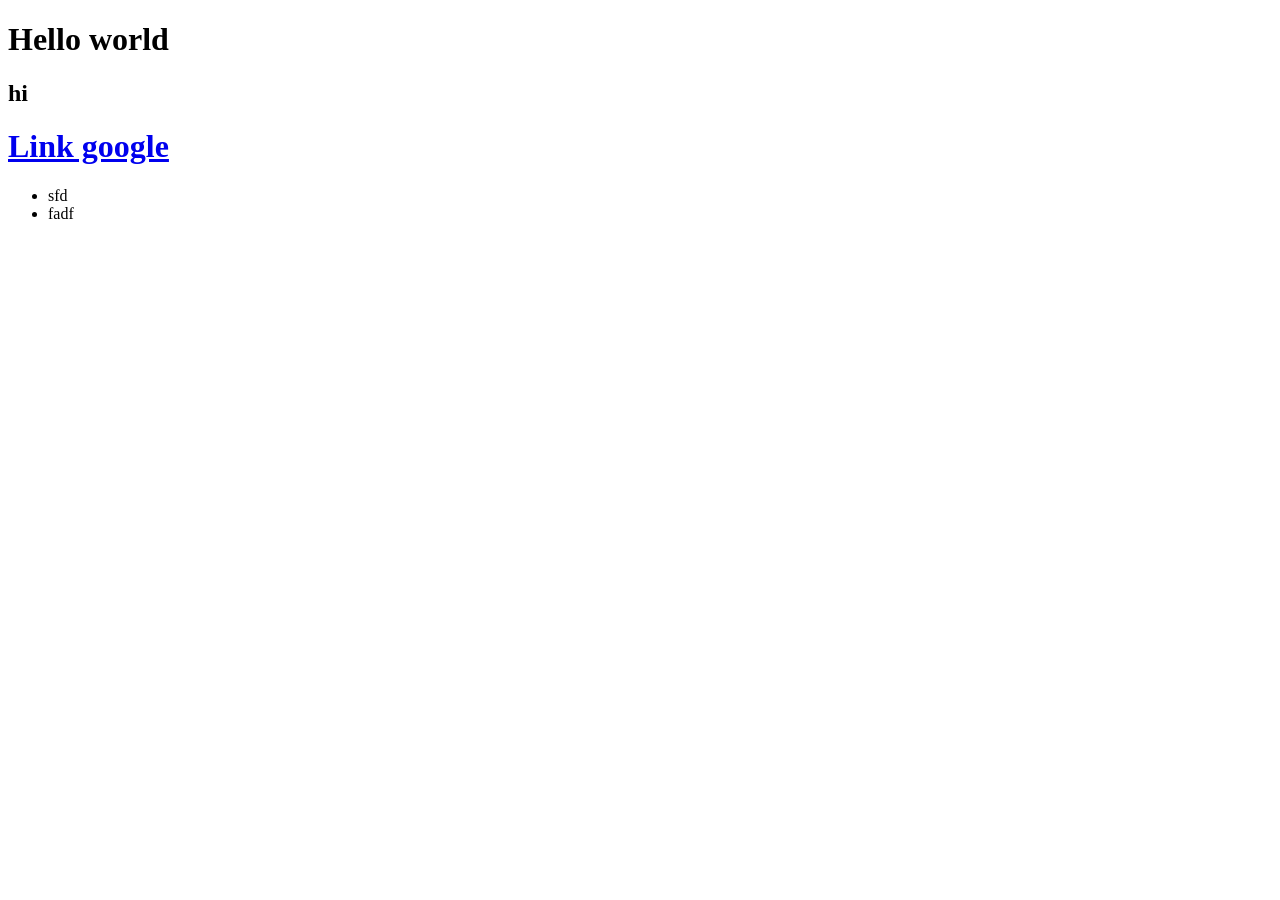
==== on/index.html @ 5e77a323 "TH_ON" ====
<!DOCTYPE html>
<html lang="en">
  <head>
    <meta charset="UTF-8" />
    <meta name="viewport" content="width=device-width, initial-scale=1.0" />
    <title>Document</title>
  </head>
  <body>
    <h1>Hello world</h1>
    <h2>hi</h2>
    <p></p>
    <a href="https://www.google.com"><h1>Link google</h1></a>
    <ul>
      <li>sfd</li>
      <li>fadf</li>
    </ul>
  </body>
</html>
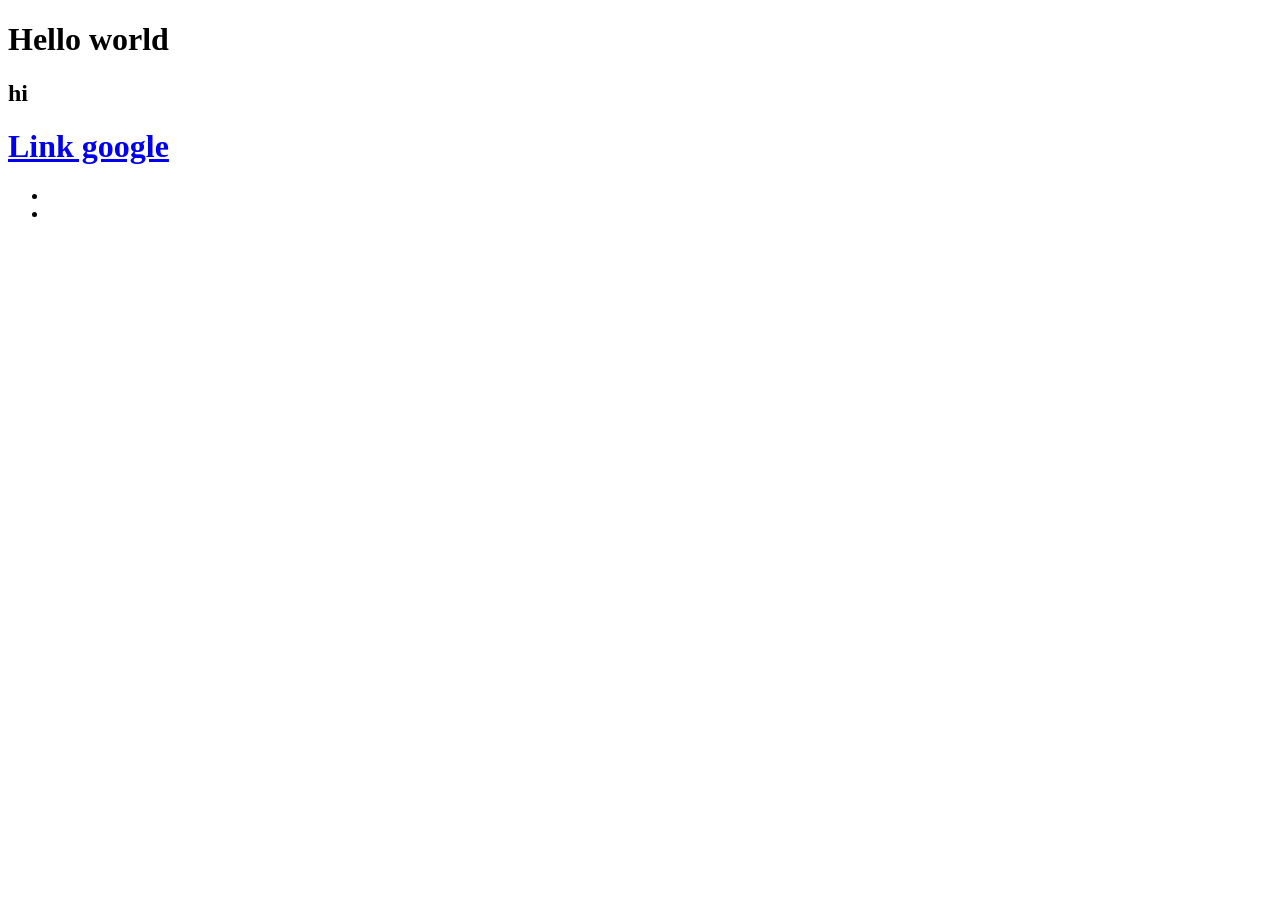
==== commit 5f3a98a2: "btvnb2" ====
--- a/on/index.html
+++ b/on/index.html
@@ -11,8 +11,8 @@
     <p></p>
     <a href="https://www.google.com"><h1>Link google</h1></a>
     <ul>
-      <li>sfd</li>
-      <li>fadf</li>
+      <li></li>
+      <li></li>
     </ul>
   </body>
 </html>
